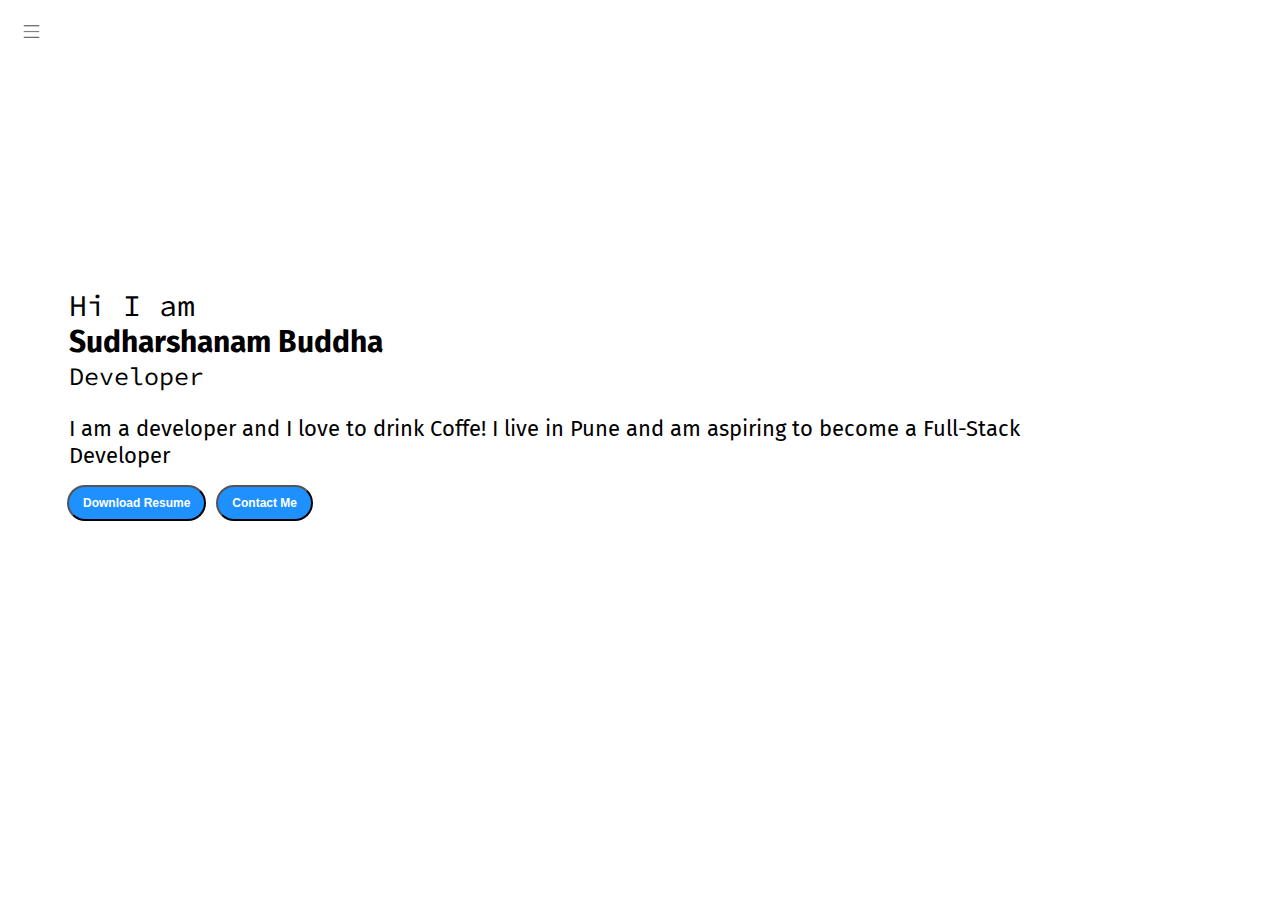
==== index.html @ 72770ffe "first commit" ====
<!DOCTYPE html>
<html lang="en">
<head>
    <meta charset="UTF-8">
    <meta http-equiv="X-UA-Compatible" content="IE=edge">
    <meta name="viewport" content="width=device-width, initial-scale=1.0">
    <title>Home</title>
    <link rel="stylesheet" href="style.css">
</head>
<body>
    <div class="container">
        <div class="sidebar sidebarGo">
            <nav>
            <ul>
                <li><a href="/"> Home</a></li>
                <li><a href="/intro.html"> My Intro</a></li>
                <li><a href="/service.html"> Services</a></li>
                <li><a href="/blog.html"> Blog</a></li>
                <li><a href="/contact.html">Contact Me</a></li>
            </ul>
        </nav>
    </div>
    <div class="main">
        <div class="hamburger">
            <img class="ham" src="ham.png" alt="" width="23px">
            <img class="cross" src="cross.jpg" alt="" width="23px">
        </div>
        <div class="infoContainer">
        <div class="devInfo">
            <div class="hello">Hi I am</div>
            <div class="name">Sudharshanam Buddha</div>
            <div class="about">Developer</div>
            <div class="moreabout">I am a developer and I love to drink Coffe! I live in Pune and am aspiring to become a Full-Stack Developer</div>
            <div class="buttons">
                <a href="/cv.txt" target="_blank">
                <button class="btn">Download Resume</button></a>
                <a href="/contact.html"><button class="btn">Contact Me</button></a>
            </div>
        </div>
        <div class="devPic"><img src="Myimg.png" alt="Sudharshanam Buddha"></div>
    </div>
</div>
</div>
<script src="script.js"></script>
</body>
</html>
---- style.css ----
@import url('https://fonts.googleapis.com/css2?family=Fira+Sans&display=swap');
@import url('https://fonts.googleapis.com/css2?family=Fira+Sans&family=Source+Code+Pro:wght@300&display=swap');
*{
    margin: 0;         
    padding: 0;
}
.sidebar{
    position:absolute;
    background-color: rgb(223,218,218);
    font-family: 'Fira Sans', sans-serif;
    height: 100vh;
    transition: transform 0.5s ease-in;
}

.sidebar nav{
    padding: 45px;

}

.sidebar nav li{
    list-style:none; 
    font-size: 30px;
    padding: 33px 0;
}

.sidebar nav li a{
    text-decoration:none;
    color:black;
}

.main{
    /* background-color: yellow; */
    width:90vw;
}
.container{
    display:flex;
}
.infoContainer{
    /* background-color: rgb(202, 9, 173); */
    height:58vh;
    width:80vw;
    margin:144px auto;
    display: flex;
    justify-content: space-around;
}

.devInfo{
    display:flex;
    justify-content: center;
    flex-direction: column;
    font-family: 'Source Code Pro', monospace;
    font: size 16px;
}

.hello{
    font-size:3em;
    margin:0 5px;
}

.name{
    font-size:3em;
    font-weight: bold;
    font-family: 'Fira Sans', sans-serif;
    margin:0 5px;
}

.about{
    font-size:2.5em;
    margin:0 5px;
}

.moreabout{
    font-size:2.2em;
    font-family: 'Fira Sans', sans-serif;
    margin:0 5px;
    margin-top: 23px;
}

.buttons{
    margin-top:2.2em;
    font-size: 20px;
}

.btn{
    padding:9px 14px;
    border-radius: 22px;
    color: white;
    background-color: dodgerblue;
    font-weight: bold;
    font-size: 2em;    
    margin:3px 3px;
    cursor: pointer;
}

.btn-sm{
    font-size: 15px;
    padding: 10px 19px;
    margin:12px 0;
}

.btn:hover{
    background-color: white;
    color: dodgerblue; 
}

.devPic img{
    height:58vh;
    
}

.contactform{
    padding: 0 34px;
    font-family: 'Fira Sans', sans-serif;  
    margin:88px;     
}
.contactform h1{
    font-family: 'Source Code Pro', monospace;
    /* padding-bottom:40px; */
}

.contactform form div{
    padding: 10px 0px;
    display: flex;
        flex-direction: column;
}
.contactform form div input{
    /* width:26vw; */
    border-radius: 5px;
    margin:6px 0 0 0;
    padding: 3px;
}

.contactform form{
    margin:0 40px;
}

#emailHelp{
    font-size: 20px;
    color: midnightblue;
    margin: 0 5px;
    padding:3px 0 0;
}

#form-check{
    flex-direction: row;
}
#form-check input{
    width: 30px;
    margin:1px 0;
}

.BlogItem{
    margin: 20px;
    font-family: 'Fira Sans', sans-serif;       

}

.BlogContainer{
    margin: 88px 88px;
}

h1{
    font-family: 'Fira Sans', sans-serif;       
}

p{
    font-family: 'Source Code Pro', monospace;
}

.intro{
    margin: 88px 88px;
}

.intro h2{
    font-family: 'Fira Sans', sans-serif;    
    margin:12px;          /* THIS IS SAME AS     'margin: 12px 12px;'   */
}

.intro p{
    font-family: 'Source Code Pro', monospace; 
    margin:13px;
}

.skillcontainer{
    padding: 12px;  
}

.skillitem{
    display:flex;
    align-items: center;
    font-family: 'Source Code Pro', monospace; 
    font-weight: 900;
    margin-left: 13px;
}

.skill{
    width: 7%;
    height: 6px;
    background-color: red;
    border: 2px solid black;
}

.Python{
    width: 10%;
    height: 6px;
    background-color: red;
    border: 2px solid black;
}

.CSS{
    width: 7%;
    height: 6px;
    background-color: red;
    border: 2px solid black;
}

.JS{
    width: 2%;
    height: 6px;
    background-color: red;
    border: 2px solid black;
}

.SQL{
    width: 7%;
    height: 6px;
    background-color: red;
    border: 2px solid black;
}

.hundered{
    width:265px;
    background-color: blueviolet;
}

.fifty{
    width:265px;
    background-color: aqua;
}

.t5{
    width:265px;
    background-color: yellow;
}

.sidebarGo{
    transform: translate(-443px,0);
    position: absolute;
}

.ham{
    margin-top: 10px;
    margin-left: 10px   ;
}

.hamburger{
    position: absolute;
    cursor: pointer;
    top: 10px;
    left: 10px;
}

.cross{
    margin-left: 193px;
    margin-top:10px;
}

@media (max-width:1615px){
    .buttons{
        font-size:6px;
    }
    .devInfo{
        font-size: 10px;
    }
    .devPic{
        display: none;
    }
    .intro, .BlogContainer, .contactform{
        margin: 50px 8px;
    }
}
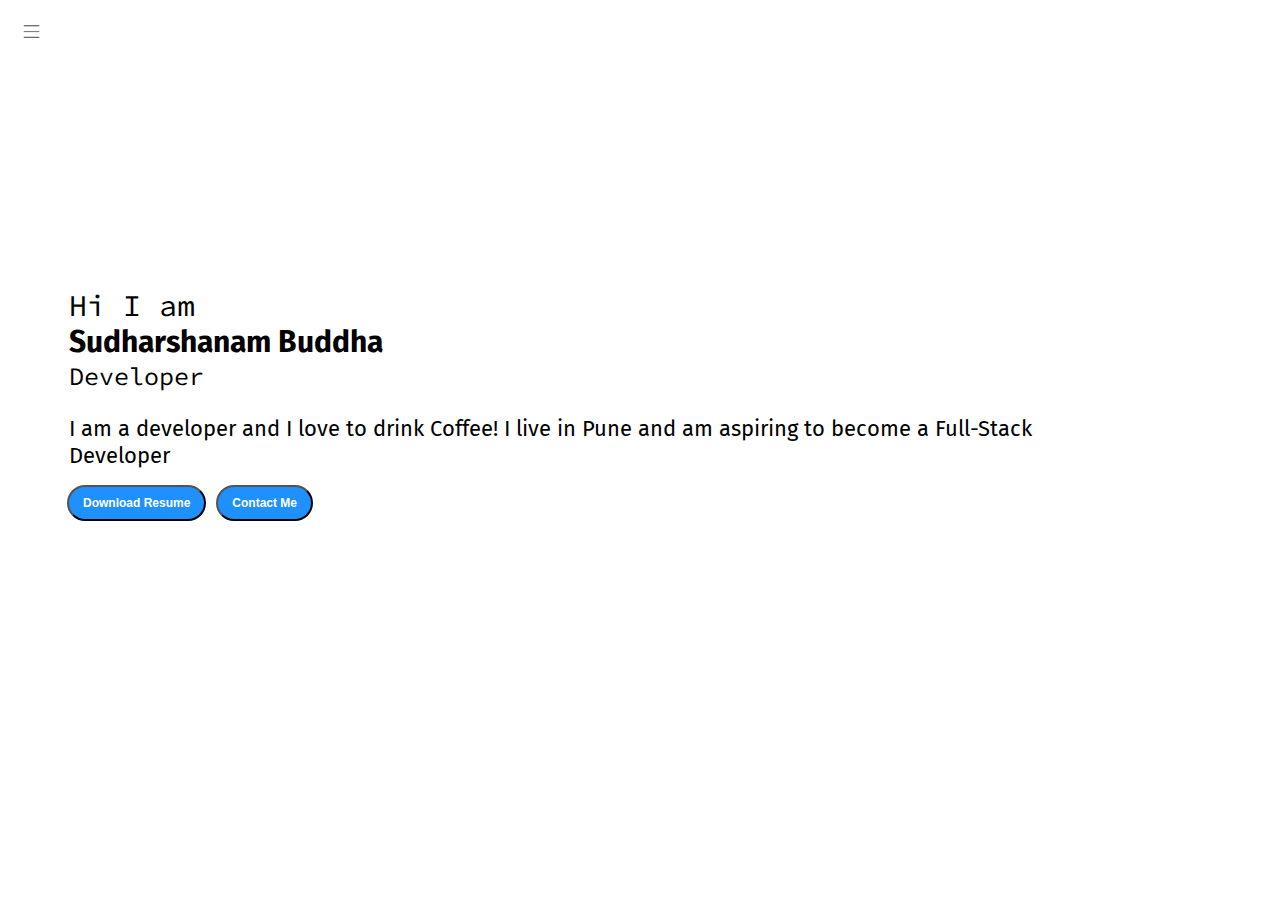
==== commit 2f4ec390: "Just changed some text" ====
--- a/index.html
+++ b/index.html
@@ -30,7 +30,7 @@
             <div class="hello">Hi I am</div>
             <div class="name">Sudharshanam Buddha</div>
             <div class="about">Developer</div>
-            <div class="moreabout">I am a developer and I love to drink Coffe! I live in Pune and am aspiring to become a Full-Stack Developer</div>
+            <div class="moreabout">I am a developer and I love to drink Coffee! I live in Pune and am aspiring to become a Full-Stack Developer</div>
             <div class="buttons">
                 <a href="/cv.txt" target="_blank">
                 <button class="btn">Download Resume</button></a>
@@ -43,4 +43,4 @@
 </div>
 <script src="script.js"></script>
 </body>
-</html>+</html>
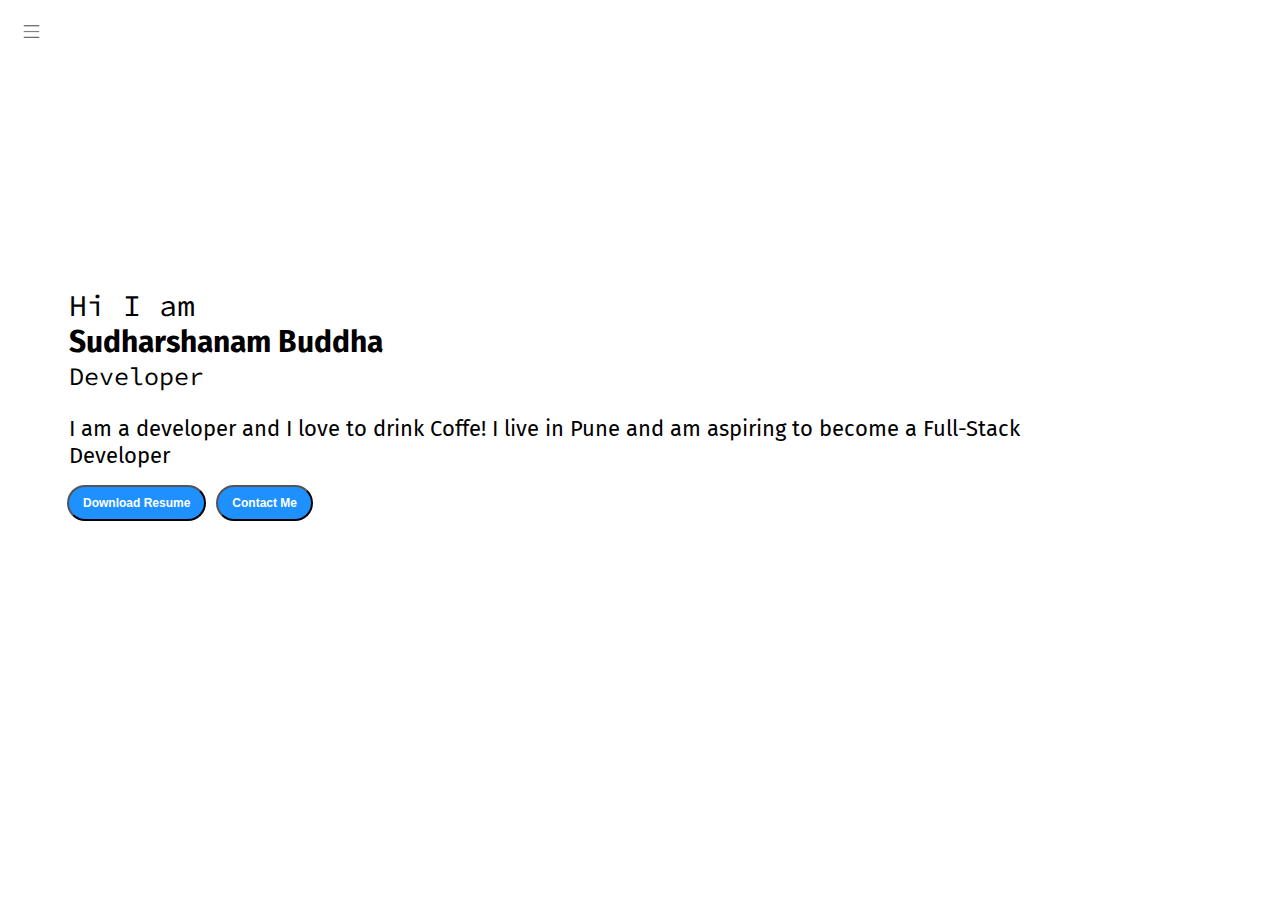
==== commit 466520ca: "Update index.html" ====
--- a/index.html
+++ b/index.html
@@ -1,46 +1,50 @@
 <!DOCTYPE html>
 <html lang="en">
+
 <head>
-    <meta charset="UTF-8">
-    <meta http-equiv="X-UA-Compatible" content="IE=edge">
-    <meta name="viewport" content="width=device-width, initial-scale=1.0">
-    <title>Home</title>
-    <link rel="stylesheet" href="style.css">
+  <meta charset="UTF-8">
+  <meta http-equiv="X-UA-Compatible" content="IE=edge">
+  <meta name="viewport" content="width=device-width, initial-scale=1.0">
+  <title>Home</title>
+  <link rel="stylesheet" href="style.css">
 </head>
+
 <body>
-    <div class="container">
-        <div class="sidebar sidebarGo">
-            <nav>
-            <ul>
-                <li><a href="/"> Home</a></li>
-                <li><a href="/intro.html"> My Intro</a></li>
-                <li><a href="/service.html"> Services</a></li>
-                <li><a href="/blog.html"> Blog</a></li>
-                <li><a href="/contact.html">Contact Me</a></li>
-            </ul>
-        </nav>
+  <div class="container">
+    <div class="sidebar sidebarGo">
+      <nav>
+        <ul>
+          <li><a href="/"> Home</a></li>
+          <li><a href="/intro.html"> My Intro</a></li>
+          <!--           <li><a href="/service.html"> Services</a></li> -->
+          <li><a href="/blog.html"> Blog</a></li>
+          <li><a href="/contact.html">Contact Me</a></li>
+        </ul>
+      </nav>
     </div>
     <div class="main">
-        <div class="hamburger">
-            <img class="ham" src="ham.png" alt="" width="23px">
-            <img class="cross" src="cross.jpg" alt="" width="23px">
-        </div>
-        <div class="infoContainer">
+      <div class="hamburger">
+        <img class="ham" src="ham.png" alt="" width="23px">
+        <img class="cross" src="cross.jpg" alt="" width="23px">
+      </div>
+      <div class="infoContainer">
         <div class="devInfo">
-            <div class="hello">Hi I am</div>
-            <div class="name">Sudharshanam Buddha</div>
-            <div class="about">Developer</div>
-            <div class="moreabout">I am a developer and I love to drink Coffee! I live in Pune and am aspiring to become a Full-Stack Developer</div>
-            <div class="buttons">
-                <a href="/cv.txt" target="_blank">
-                <button class="btn">Download Resume</button></a>
-                <a href="/contact.html"><button class="btn">Contact Me</button></a>
-            </div>
+          <div class="hello">Hi I am</div>
+          <div class="name">Sudharshanam Buddha</div>
+          <div class="about">Developer</div>
+          <div class="moreabout">I am a developer and I love to drink Coffe! I live in Pune and am aspiring to become a
+            Full-Stack Developer</div>
+          <div class="buttons">
+            <a href="Sudharshanam's Resume-3.pdf" target="_blank">
+              <button class="btn">Download Resume</button></a>
+            <a href="/contact.html"><button class="btn">Contact Me</button></a>
+          </div>
         </div>
         <div class="devPic"><img src="Myimg.png" alt="Sudharshanam Buddha"></div>
+      </div>
     </div>
-</div>
-</div>
-<script src="script.js"></script>
+  </div>
+  <script src="script.js"></script>
 </body>
+
 </html>
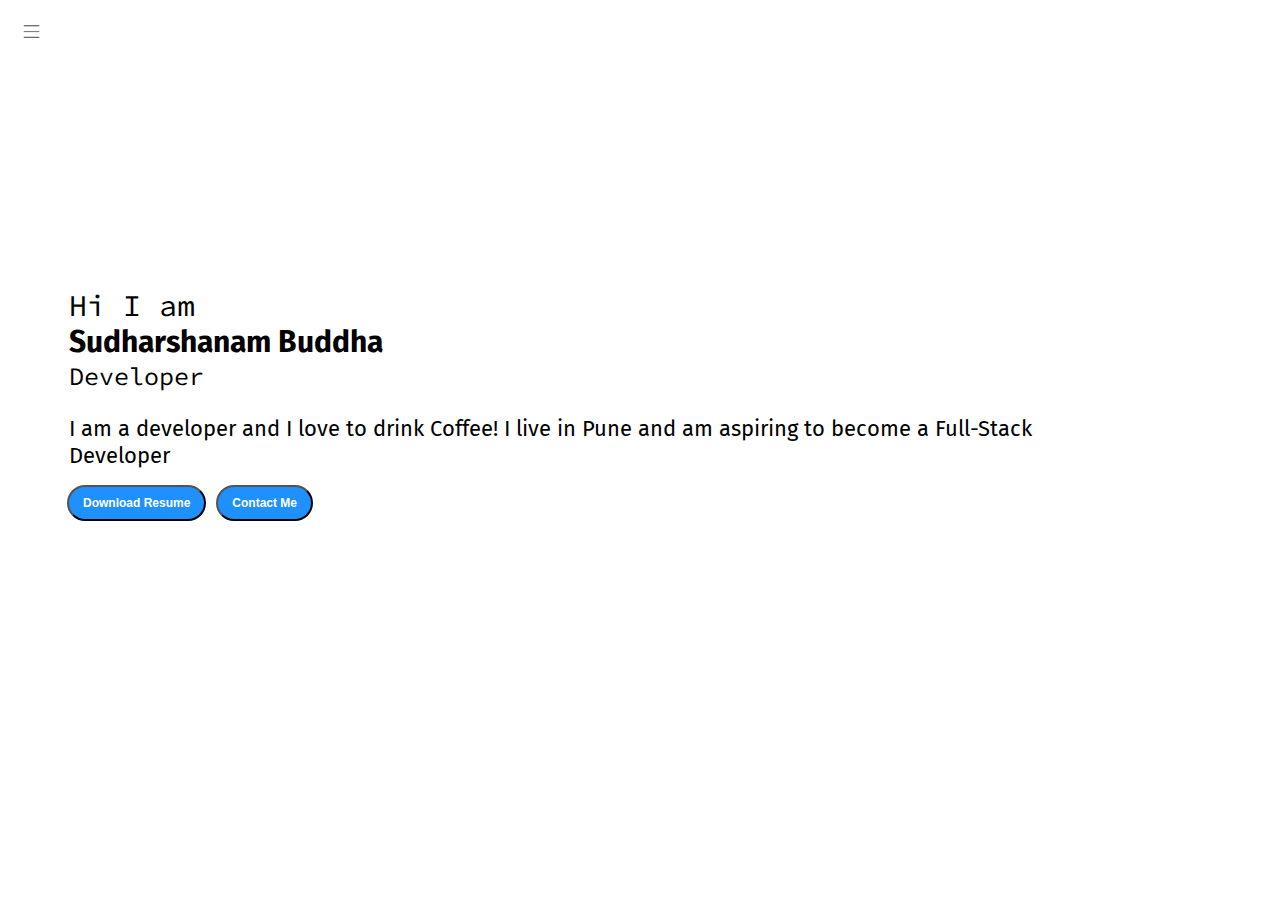
==== commit 80b19fed: "Update index.html" ====
--- a/index.html
+++ b/index.html
@@ -32,7 +32,7 @@
           <div class="hello">Hi I am</div>
           <div class="name">Sudharshanam Buddha</div>
           <div class="about">Developer</div>
-          <div class="moreabout">I am a developer and I love to drink Coffe! I live in Pune and am aspiring to become a
+          <div class="moreabout">I am a developer and I love to drink Coffee! I live in Pune and am aspiring to become a
             Full-Stack Developer</div>
           <div class="buttons">
             <a href="Sudharshanam's Resume-3.pdf" target="_blank">
